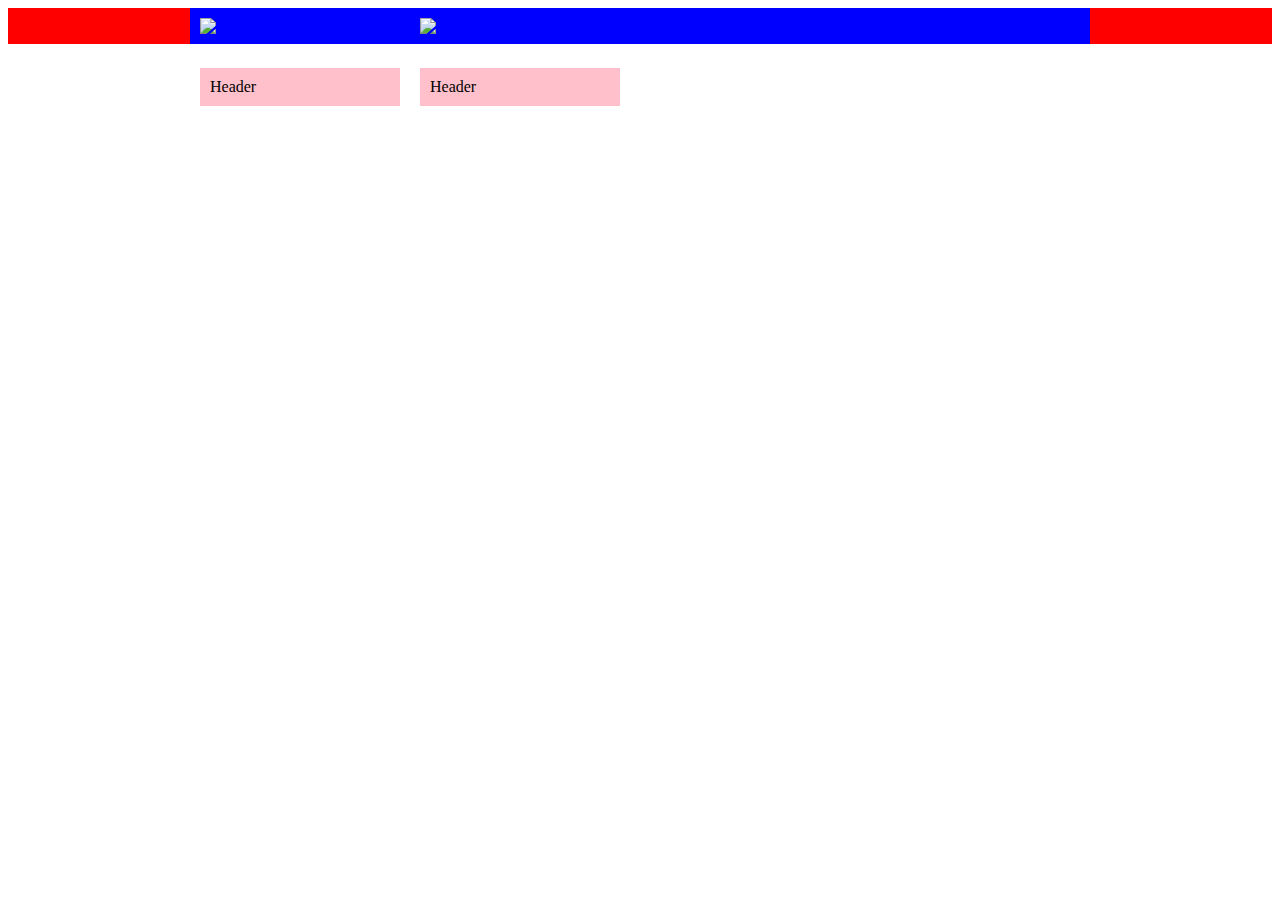
==== portfolio.html @ 40a589e9 "Hopefully a working Website" ====
<!DOCTYPE html>
<html lang="en">
<head>
    <link rel="stylesheet" href="assets/css/style.css">
    <meta charset="UTF-8">
    <meta name="viewport" content="width=device-width, initial-scale=1.0">
    <meta http-equiv="X-UA-Compatible" content="ie=edge">
    <title>Document</title>
</head>
<body>
    
    <div class="fake-body">
        <div class="card-container">
            <div class="card">
                <img class="card-image" src="https://via.placeholder.com/300">
                <div class="card-text">
                    Header
                </div>
            </div>

            <div class="card">
                <img class="card-image" src="https://via.placeholder.com/300">
                <div class="card-text">
                    Header
                </div>
            </div>
        </div>

    </div>




</body>
</html>
---- assets/css/style.css ----
ul {
    list-style-type: none;
    margin: 0;
    padding: 0;
    overflow: hidden;
    background-color: white
    
  }
  
  li {
    float: right;
    border-right: 1px solid black;
  }

  li:last-child {
    border-right: none;
  }
  
  li a {
    display: inline-block;
    color: black;
    text-align: center;
    padding: 14px 16px;
    text-decoration: none;
  }
  
  li a:hover {
    background-color: #111;
  }
/*            */
  img {
    float: left;
  }
  
  p.clear {
    clear: both;
  }

  header {
    
  }

  nav {
    float: right;
  }

  div.myName {
    display: inline-block;
    float: none;
    color: white;
    padding: 14px 16px;
    background-color: teal;
    
  }
  

  /* -------------------- */
  /* Portfolio */
  /* -------------------- */

  .fake-body {
    width: 100%;
    background: red;
  }

  .card-container {
    background: blue;
    width: 900px;
    margin: auto;
    display: flex;
    flex-wrap: wrap;
  }
  
  .card {
    position: relative;
    background: blue;
    margin: 10px;
    width: 200px;
  }

  .card-image {

  }

  .card-text {
    position: absolute;
    top: 50px;
    background: pink;
    width: 200px;
    padding: 10px;
    box-sizing: border-box;
  }
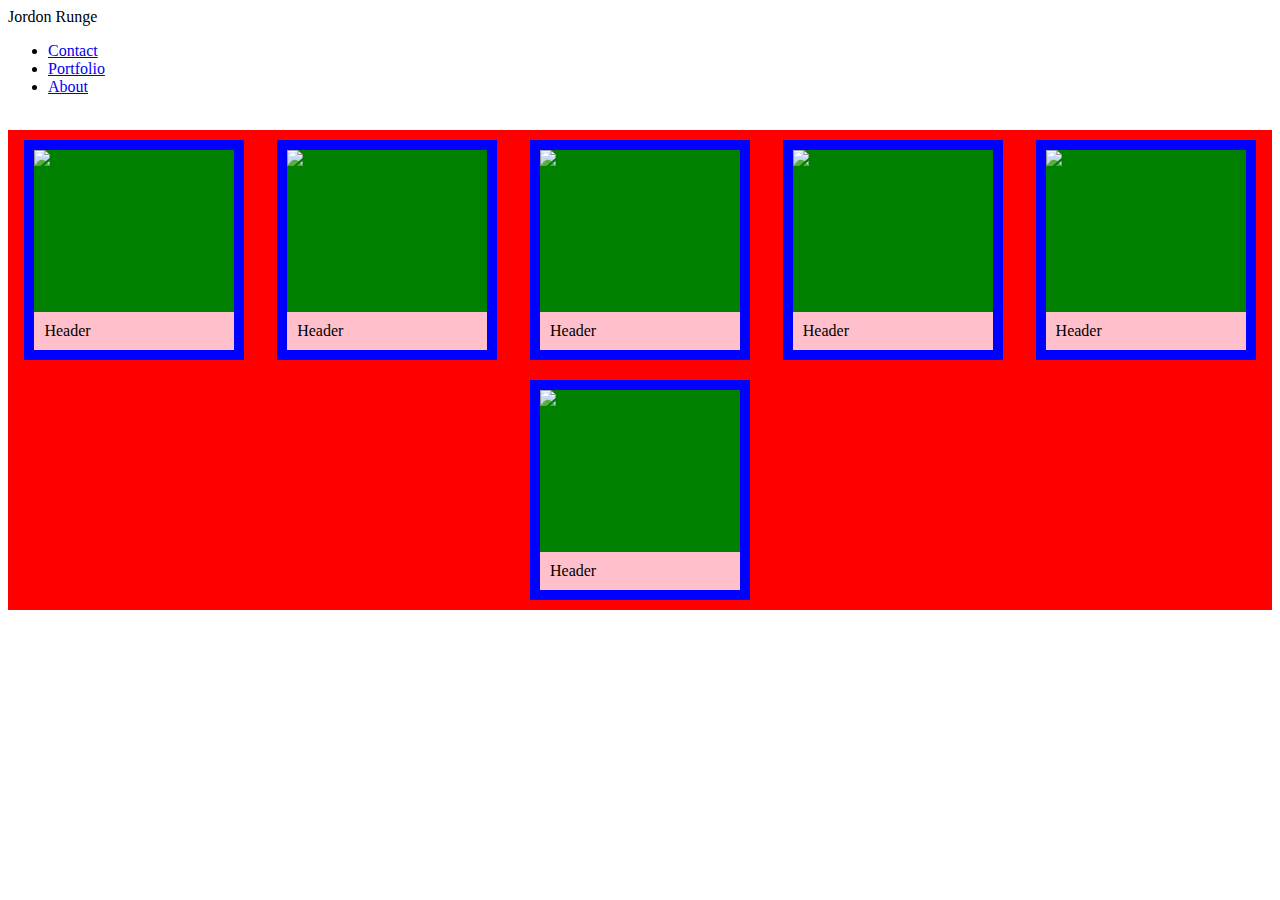
==== commit 480e9853: "Just hooked up Portfolio page" ====
--- a/portfolio.html
+++ b/portfolio.html
@@ -1,31 +1,89 @@
 <!DOCTYPE html>
 <html lang="en">
 <head>
-    <link rel="stylesheet" href="assets/css/style.css">
+    <link rel="stylesheet" href="assets/css/portfolio-style.css">
     <meta charset="UTF-8">
     <meta name="viewport" content="width=device-width, initial-scale=1.0">
     <meta http-equiv="X-UA-Compatible" content="ie=edge">
-    <title>Document</title>
-</head>
+    <title>Portfolio</title>
 <body>
+<!-- Nav Bar -->
+    
+<header> 
+    
+    <div id="myName">Jordon Runge</div>
+
+    <nav>
+      <div>
+        <ul>
+          <li><a href="#contact">Contact</a></li>
+          <li><a href="portfolio.html">Portfolio</a></li>
+          <li><a href="index.html">About</a></li>
+        </ul>
+      </div> 
+    </nav>
+    
+  </header>
+
+  <br>
+  
+<!-- Cards -->
     
     <div class="fake-body">
         <div class="card-container">
             <div class="card">
-                <img class="card-image" src="https://via.placeholder.com/300">
+                <img class="card-image" src="https://via.placeholder.com/200">
                 <div class="card-text">
                     Header
                 </div>
             </div>
-
+        </div>
+        
+        <div class="card-container">
             <div class="card">
-                <img class="card-image" src="https://via.placeholder.com/300">
+                <img class="card-image" src="https://via.placeholder.com/200">
                 <div class="card-text">
                     Header
                 </div>
             </div>
         </div>
 
+        <div class="card-container">
+            <div class="card">
+                <img class="card-image" src="https://via.placeholder.com/200">
+                <div class="card-text">
+                    Header
+                </div>
+            </div>
+        </div>
+
+        <div class="card-container">
+            <div class="card">
+                <img class="card-image" src="https://via.placeholder.com/200">
+                <div class="card-text">
+                    Header
+                </div>
+            </div>
+        </div>
+
+        <div class="card-container">
+            <div class="card">
+                <img class="card-image" src="https://via.placeholder.com/200">
+                <div class="card-text">
+                    Header
+                </div>
+            </div>
+        </div>
+
+        <div class="card-container">
+            <div class="card">
+                <img class="card-image" src="https://via.placeholder.com/200">
+                <div class="card-text">
+                    Header
+                </div>
+            </div>
+        </div>
+    
     </div>
 
 
--- a/assets/css/portfolio-style.css
+++ b/assets/css/portfolio-style.css
@@ -0,0 +1,44 @@
+/* -------------------- */
+/*      Portfolio       */
+/* -------------------- */
+
+  .fake-body {
+    width: 100%;
+    background: red;
+
+    display: flex;
+    flex-flow: row wrap;
+    justify-content: space-around;
+  }
+
+  .card-container {
+    padding: 0;
+    margin: 0;
+    list-style: none;
+
+    position: relative;
+    background: blue;
+    width: 220px;
+    margin: 10px;
+
+    display: flex;
+    flex-flow: row wrap;
+    justify-content: space-around;
+  }
+  
+  .card {
+    position: relative;
+    background: green;
+    margin: 10px;
+    width: 220px;
+    height: 200px;
+  }
+
+  .card-text {
+    position: absolute;
+    bottom: 0;
+    background: pink;
+    width: 200px;
+    padding: 10px;
+    box-sizing: border-box;
+  }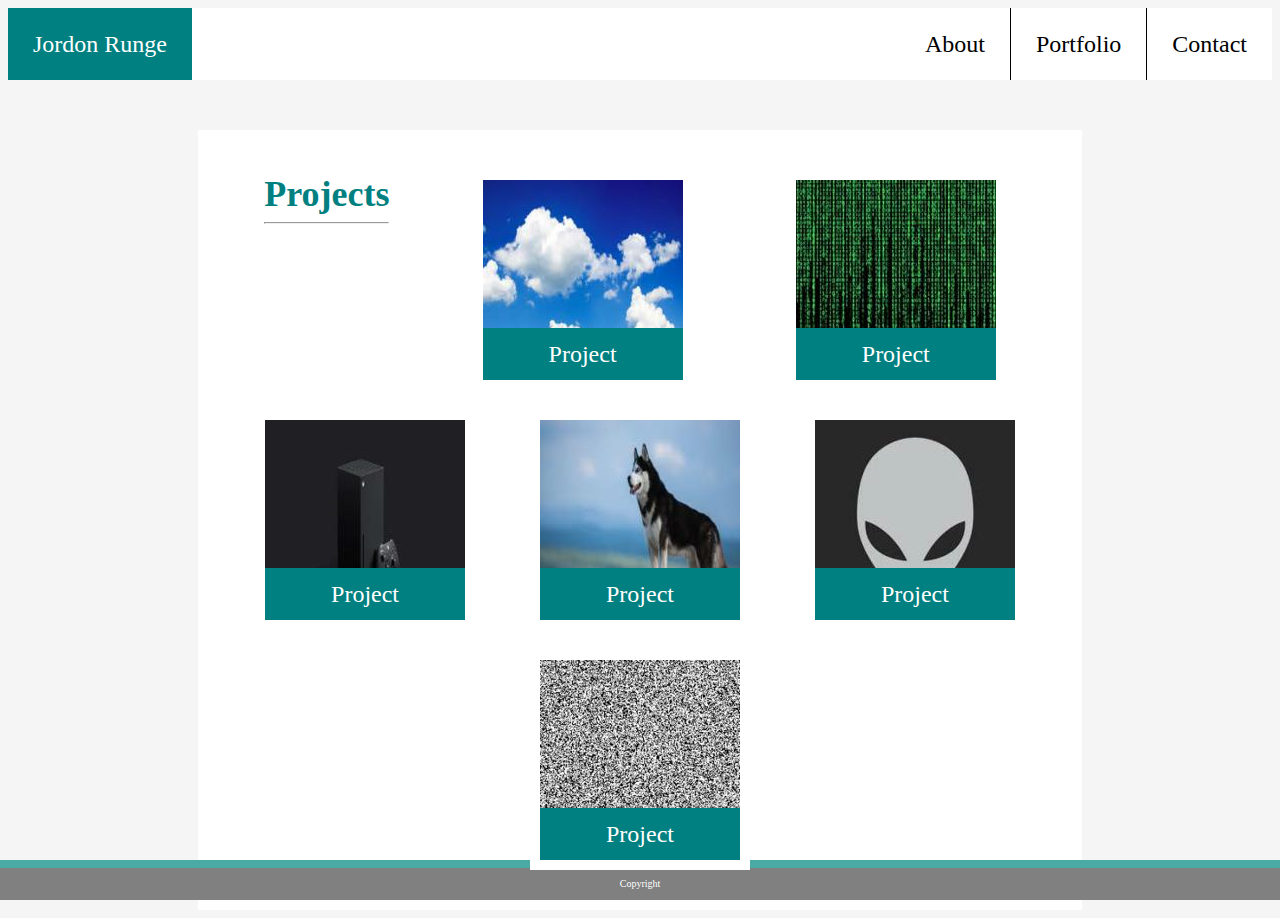
==== commit f9a797fd: "This should be the final build for the website" ====
--- a/portfolio.html
+++ b/portfolio.html
@@ -1,14 +1,17 @@
 <!DOCTYPE html>
 <html lang="en">
 <head>
-    <link rel="stylesheet" href="assets/css/portfolio-style.css">
     <meta charset="UTF-8">
     <meta name="viewport" content="width=device-width, initial-scale=1.0">
     <meta http-equiv="X-UA-Compatible" content="ie=edge">
+    
+    <link rel="stylesheet" href="assets/css/portfolio-style.css">
     <title>Portfolio</title>
+
+</head>
 <body>
-<!-- Nav Bar -->
-    
+
+<!-- Nav Bar -->   
 <header> 
     
     <div id="myName">Jordon Runge</div>
@@ -16,7 +19,7 @@
     <nav>
       <div>
         <ul>
-          <li><a href="#contact">Contact</a></li>
+          <li><a href="contact.html">Contact</a></li>
           <li><a href="portfolio.html">Portfolio</a></li>
           <li><a href="index.html">About</a></li>
         </ul>
@@ -25,69 +28,71 @@
     
   </header>
 
-  <br>
+  <div class="footer">
+      Copyright
+  </div>
   
+  
+
 <!-- Cards -->
-    
-    <div class="fake-body">
-        <div class="card-container">
-            <div class="card">
-                <img class="card-image" src="https://via.placeholder.com/200">
-                <div class="card-text">
-                    Header
-                </div>
+<div class="fake-body">
+    <h1 id="projectsHeader">Projects
+        <hr>
+    </h1>
+
+    <div class="card-container">
+        <div class="card">
+            <img class="card-image" src="assets/images/cloud.jpg">
+            <div class="card-text">
+                Project
             </div>
         </div>
-        
-        <div class="card-container">
-            <div class="card">
-                <img class="card-image" src="https://via.placeholder.com/200">
-                <div class="card-text">
-                    Header
-                </div>
+    </div>
+    
+    <div class="card-container">
+        <div class="card">
+            <img class="card-image" src="assets/images/code.jpg">
+            <div class="card-text">
+                Project
             </div>
         </div>
+    </div>
 
-        <div class="card-container">
-            <div class="card">
-                <img class="card-image" src="https://via.placeholder.com/200">
-                <div class="card-text">
-                    Header
-                </div>
+    <div class="card-container">
+        <div class="card">
+            <img class="card-image" src="assets/images/download.jpg">
+            <div class="card-text">
+                Project
             </div>
         </div>
+    </div>
 
-        <div class="card-container">
-            <div class="card">
-                <img class="card-image" src="https://via.placeholder.com/200">
-                <div class="card-text">
-                    Header
-                </div>
+    <div class="card-container">
+        <div class="card">
+            <img class="card-image" src="assets/images/husky.jpg">
+            <div class="card-text">
+                Project
             </div>
         </div>
+    </div>
 
-        <div class="card-container">
-            <div class="card">
-                <img class="card-image" src="https://via.placeholder.com/200">
-                <div class="card-text">
-                    Header
-                </div>
+    <div class="card-container">
+        <div class="card">
+            <img class="card-image" src="assets/images/images.jpg">
+            <div class="card-text">
+                Project
             </div>
         </div>
+    </div>
 
-        <div class="card-container">
-            <div class="card">
-                <img class="card-image" src="https://via.placeholder.com/200">
-                <div class="card-text">
-                    Header
-                </div>
+    <div class="card-container">
+        <div class="card">
+            <img class="card-image" src="assets/images/static.jpg">
+            <div class="card-text">
+                Project
             </div>
         </div>
-    
     </div>
-
-
-
-
+</div>
 </body>
 </html>--- a/assets/css/portfolio-style.css
+++ b/assets/css/portfolio-style.css
@@ -1,13 +1,107 @@
+/*   Nav Bar   */
+
+#myName {
+    display: inline-block;
+    float: none;
+    color: white;
+    padding: 20px 25px;
+    background-color: teal;
+    
+  }
+  
+  ul {
+    list-style-type: none;
+    margin: 0;
+    padding: 0;
+    overflow: hidden;
+    background-color: white
+  }
+  
+  li {
+    float: right;
+    border-left: 1px solid black;
+  }
+  
+  li:last-child {
+    border-left: none;
+  }
+  
+  li a {
+    display: inline-block;
+    color: black;
+    text-align: center;
+    padding: 20px 25px;
+    text-decoration: none;
+  }
+  
+  li a:hover {
+    background-color: #666666;
+    color: white;
+  }
+  
+  nav {
+    float: right;
+  }
+
+  .footer {
+    position: fixed;
+    left: 0;
+    bottom: 0;
+    width: 100%;
+    background-color: grey;
+    color: white;
+    text-align: center;
+    font-size: 10px;
+
+    border-top: 8px solid #4aaaa5;
+
+  }
+
+  /* Portfolio Page */
+  
+  * {
+    box-sizing: border-box;
+  }
+  
+  body {
+    font-size: 24px;
+    line-height: 32px;
+    color: #777777;
+    background-color: whitesmoke;
+  }
+    
+  h1 {
+    font-size: 36px;
+    line-height: 20px;
+    margin-bottom: 20px;
+    color: teal;
+  }
+  
+  header {
+      background-color: white;
+  }
+
+  #projectsHeader {
+    width: 100%;
+    flex-basis: content;
+  }
+  
+
+
 /* -------------------- */
 /*      Portfolio       */
 /* -------------------- */
 
   .fake-body {
-    width: 100%;
-    background: red;
-
+    width: 70%;
+    background: white;
+    margin: 0 auto 0 auto;
+    margin-top: 50px;
+    padding: 30px;
+    
     display: flex;
     flex-flow: row wrap;
+    align-content: space-around;
     justify-content: space-around;
   }
 
@@ -17,18 +111,17 @@
     list-style: none;
 
     position: relative;
-    background: blue;
+    background: white;
     width: 220px;
     margin: 10px;
 
     display: flex;
-    flex-flow: row wrap;
     justify-content: space-around;
   }
   
   .card {
     position: relative;
-    background: green;
+    background: black;
     margin: 10px;
     width: 220px;
     height: 200px;
@@ -37,8 +130,11 @@
   .card-text {
     position: absolute;
     bottom: 0;
-    background: pink;
     width: 200px;
     padding: 10px;
     box-sizing: border-box;
+
+    background: teal;
+    color: white;
+    text-align: center;
   }